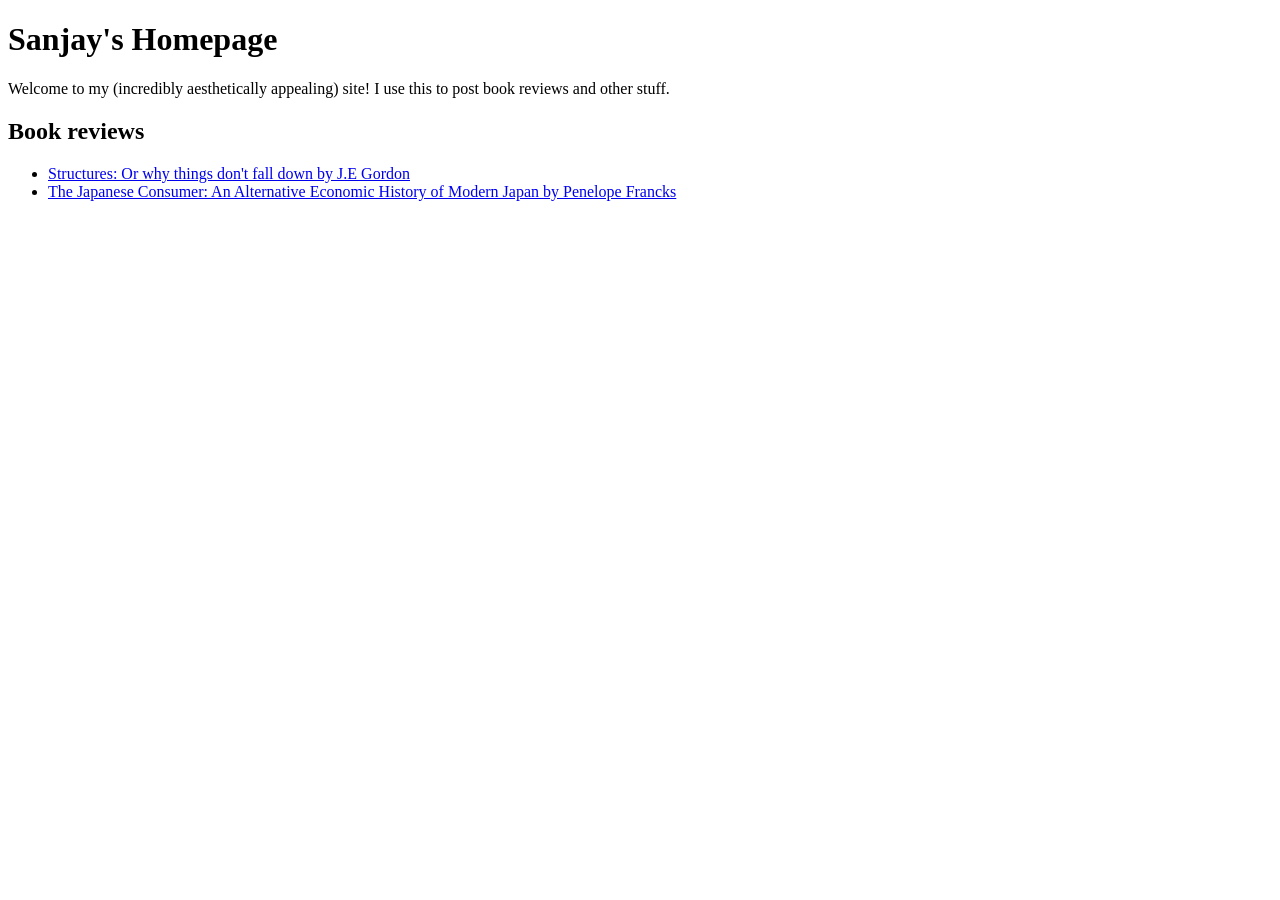
==== website/index.html @ 4a1410d4 "Add files via upload" ====
<!DOCTYPE html>
<html lang="en">
<head>
    <meta charset="UTF-8">
    <meta http-equiv="X-UA-Compatible" content="IE=edge">
    <meta name="viewport" content="width=device-width, initial-scale=1.0">
    <title>Sanjay's Homepage</title>
</head>
<body>
    <h1>Sanjay's Homepage</h1>
    <p>Welcome to my (incredibly aesthetically appealing) site! I use this to post book reviews and other stuff.</p>
    <h2>Book reviews</h2>
    <p>
        <ul>
            <li><a href="reviews/structres.html">Structures: Or why things don't fall down by J.E Gordon</a></li>
            <li><a href="reviews/japconsumer.html">The Japanese Consumer: An Alternative Economic History of Modern Japan by Penelope Francks</a></li>
        </ul>
    </p>
    
</body>
</html>
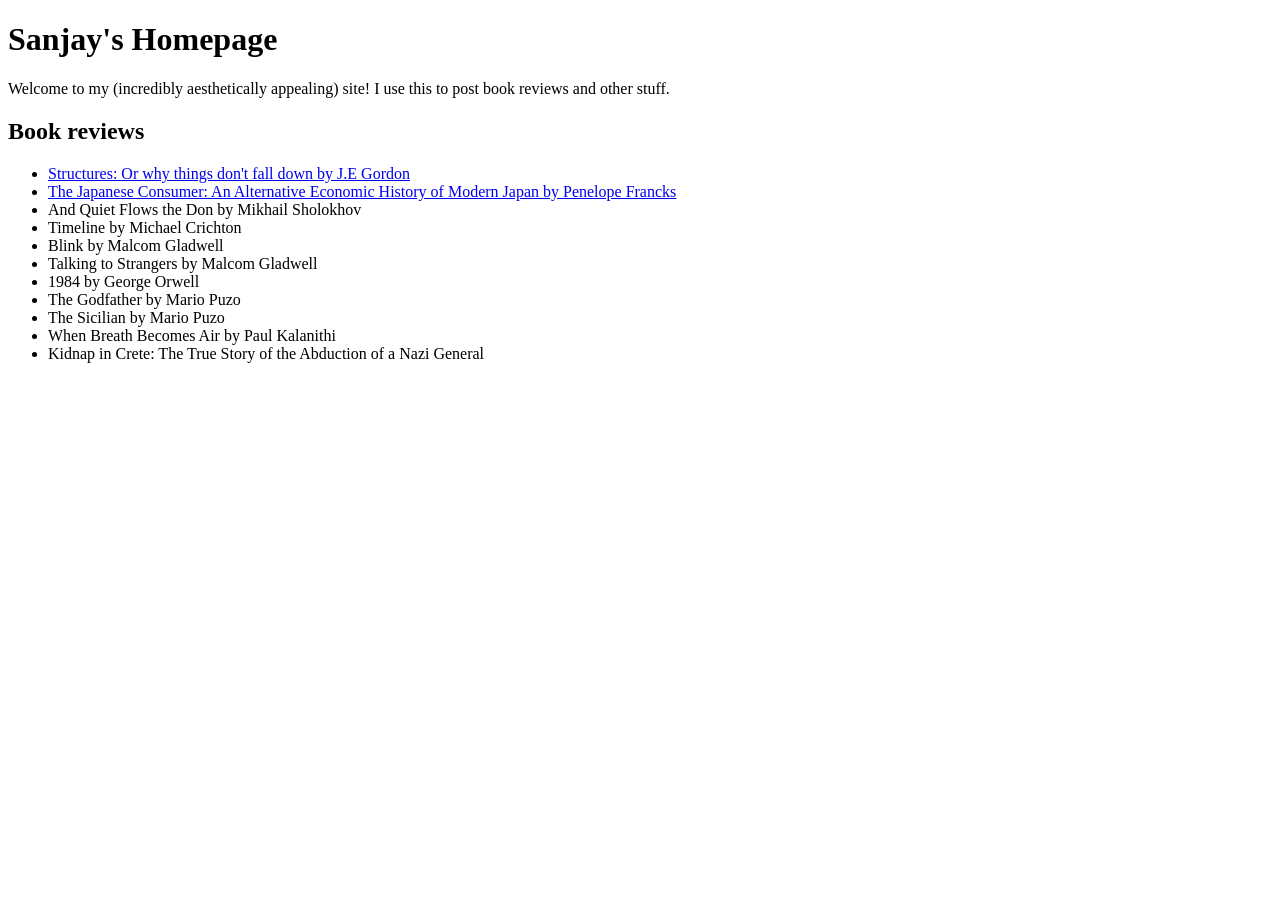
==== commit 88773cd9: "Update index.html" ====
--- a/website/index.html
+++ b/website/index.html
@@ -14,8 +14,17 @@
         <ul>
             <li><a href="reviews/structres.html">Structures: Or why things don't fall down by J.E Gordon</a></li>
             <li><a href="reviews/japconsumer.html">The Japanese Consumer: An Alternative Economic History of Modern Japan by Penelope Francks</a></li>
+            <li>And Quiet Flows the Don by Mikhail Sholokhov</li>
+            <li>Timeline by Michael Crichton</li>
+            <li>Blink by Malcom Gladwell</li>
+            <li>Talking to Strangers by Malcom Gladwell</li>
+            <li>1984 by George Orwell</li>
+            <li>The Godfather by Mario Puzo</li>
+            <li>The Sicilian by Mario Puzo</li>
+            <li>When Breath Becomes Air by Paul Kalanithi</li>
+            <li>Kidnap in Crete: The True Story of the Abduction of a Nazi General</li>
         </ul>
     </p>
     
 </body>
-</html>+</html>
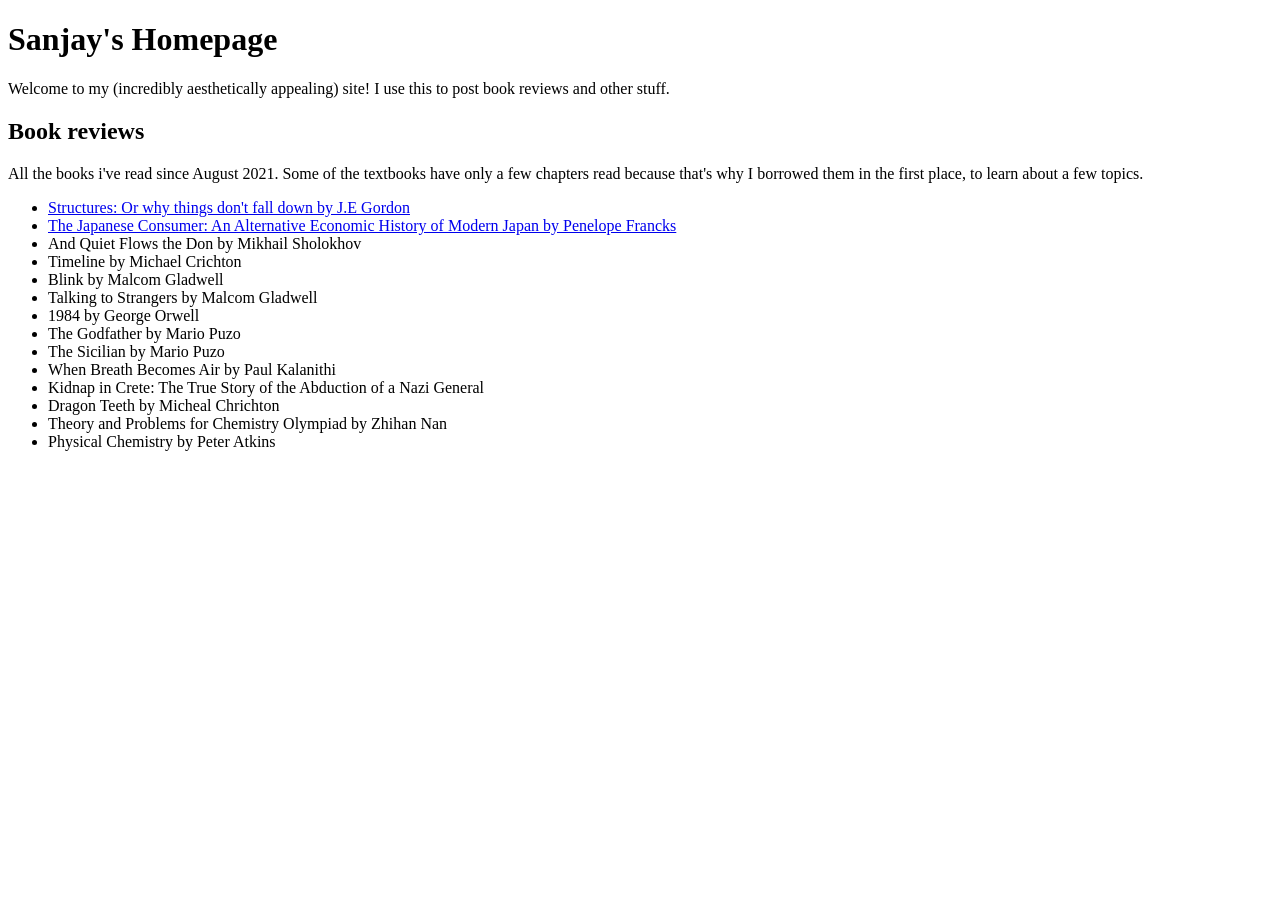
==== commit 01c82fe4: "Update index.html" ====
--- a/website/index.html
+++ b/website/index.html
@@ -10,6 +10,7 @@
     <h1>Sanjay's Homepage</h1>
     <p>Welcome to my (incredibly aesthetically appealing) site! I use this to post book reviews and other stuff.</p>
     <h2>Book reviews</h2>
+    <p>All the books i've read since August 2021. Some of the textbooks have only a few chapters read because that's why I borrowed them in the first place, to learn about a few topics.</p>
     <p>
         <ul>
             <li><a href="reviews/structres.html">Structures: Or why things don't fall down by J.E Gordon</a></li>
@@ -23,6 +24,9 @@
             <li>The Sicilian by Mario Puzo</li>
             <li>When Breath Becomes Air by Paul Kalanithi</li>
             <li>Kidnap in Crete: The True Story of the Abduction of a Nazi General</li>
+            <li>Dragon Teeth by Micheal Chrichton</li>
+            <li>Theory and Problems for Chemistry Olympiad by Zhihan Nan</li>
+            <li>Physical Chemistry by Peter Atkins</li>
         </ul>
     </p>
     
